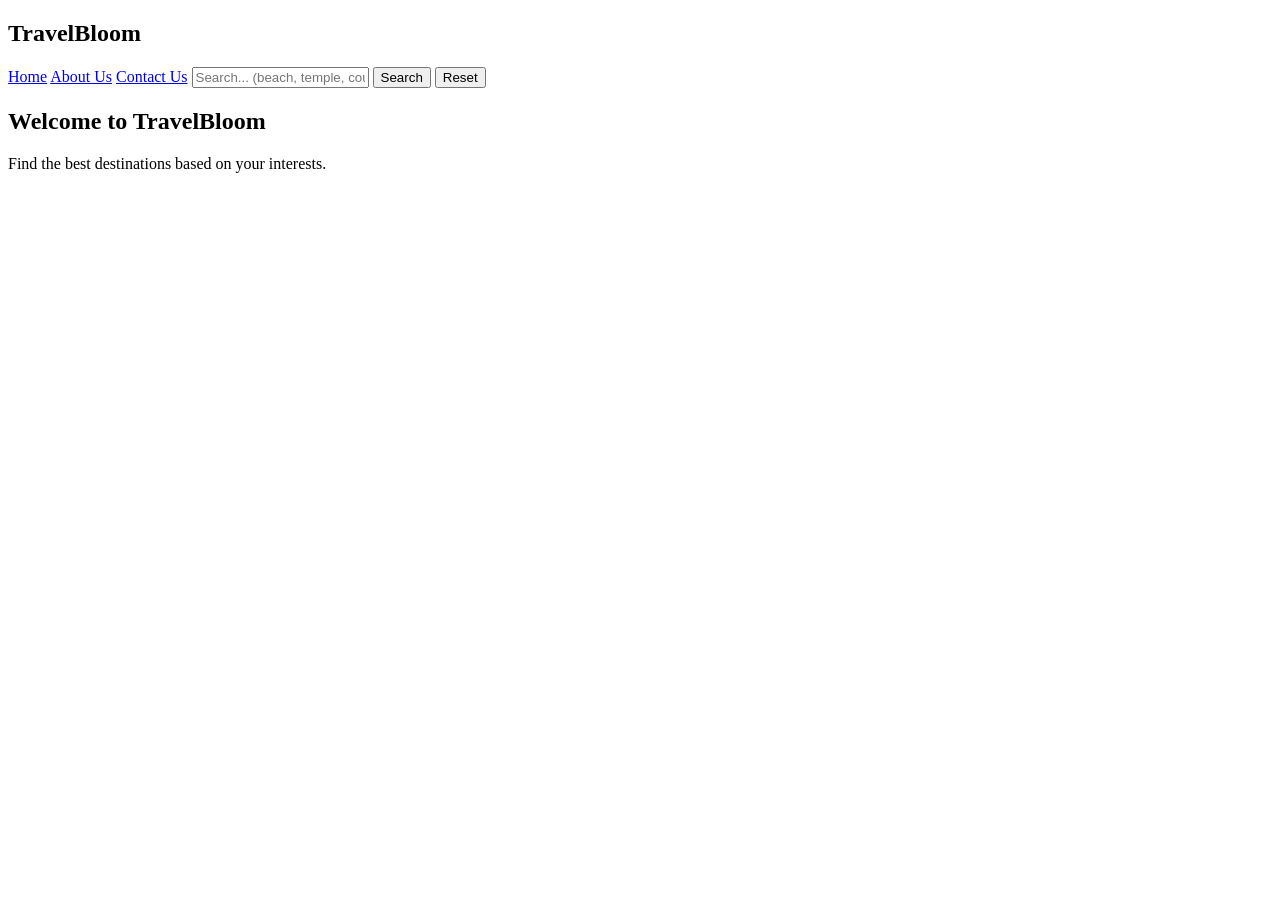
==== index.html @ 070bed54 "add final file" ====
<!DOCTYPE html>
<html>
    <head>
        <title>TravelBloom</title>
        <link rel="stylesheet" href="CSS.css">
    </head>
    

<body>

    <!-- NAVBAR -->
    <nav class="navbar">
        <h2 class="logo">TravelBloom</h2>

        <a href="travel_recommendation.html">Home</a>
        <a href="./about.html">About Us</a>
        <a href="./contact.html">Contact Us</a>

        <input type="text" id="searchInput" placeholder="Search... (beach, temple, country)">
        <button onclick="search()">Search</button>
        <button onclick="clearResults()">Reset</button>
    </nav>

    <!-- HOME BACKGROUND -->
    <section class="home">
        <div class="intro">
            <h1>Welcome to TravelBloom</h1>
            <p>Find the best destinations based on your interests.</p>
        </div>
    </section>

    <!-- RESULTS SECTION -->
    <div id="results"></div>

    <script src="./travel_recommendation.js"></script>
</body>
</html>
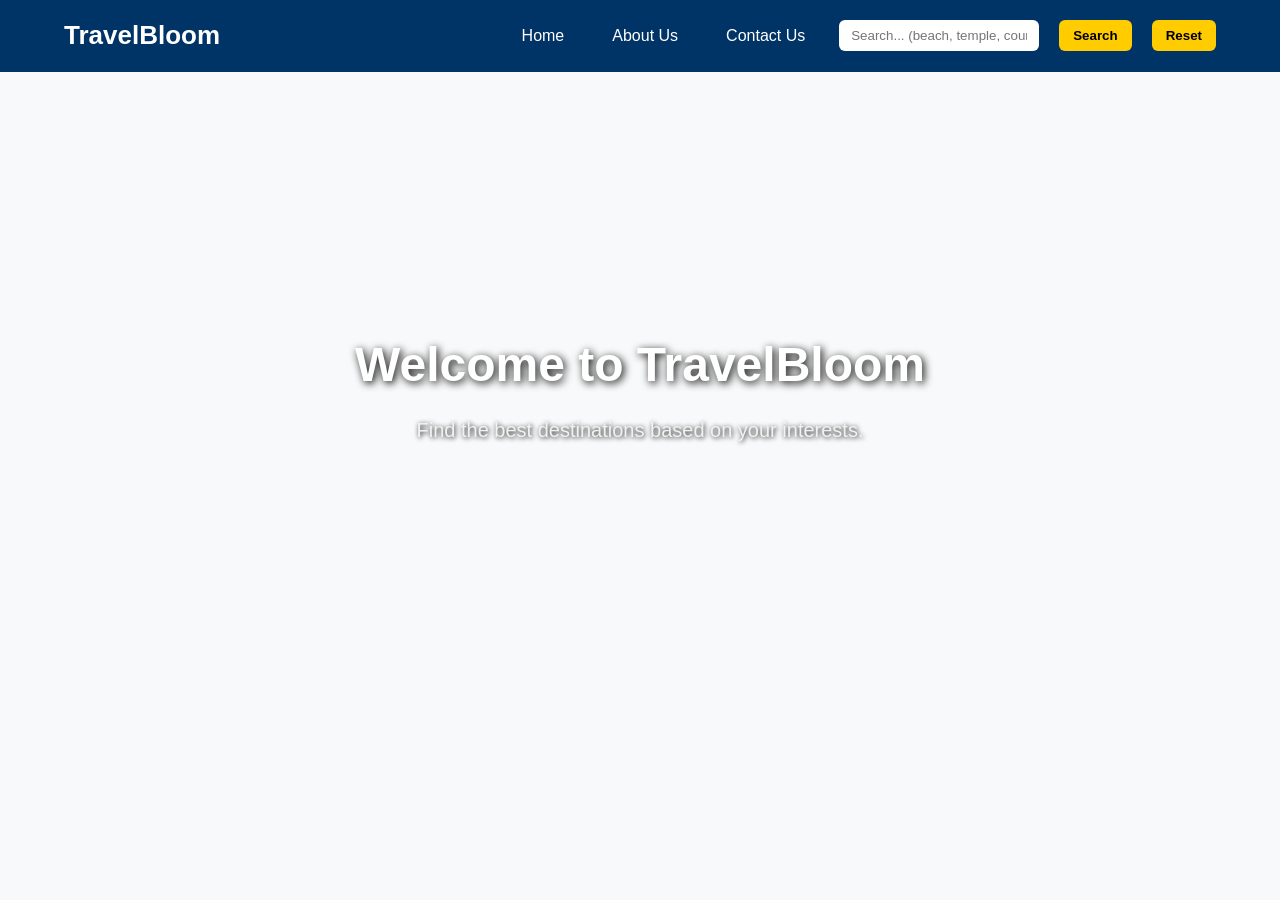
==== commit c64c88a0: "final" ====
--- a/index.html
+++ b/index.html
@@ -2,7 +2,7 @@
 <html>
     <head>
         <title>TravelBloom</title>
-        <link rel="stylesheet" href="CSS.css">
+        <link rel="stylesheet" href="travelRecommendation/CSS.css">
     </head>
     
 
@@ -12,9 +12,9 @@
     <nav class="navbar">
         <h2 class="logo">TravelBloom</h2>
 
-        <a href="travel_recommendation.html">Home</a>
-        <a href="./about.html">About Us</a>
-        <a href="./contact.html">Contact Us</a>
+        <a href="index.html">Home</a>
+        <a href="travelRecommendation/about.html">About Us</a>
+        <a href="travelRecommendation/contact.html">Contact Us</a>
 
         <input type="text" id="searchInput" placeholder="Search... (beach, temple, country)">
         <button onclick="search()">Search</button>
@@ -32,6 +32,6 @@
     <!-- RESULTS SECTION -->
     <div id="results"></div>
 
-    <script src="./travel_recommendation.js"></script>
+    <script src="travelRecommendation/travel_recommendation.js"></script>
 </body>
 </html>
--- a/travelRecommendation/CSS.css
+++ b/travelRecommendation/CSS.css
@@ -0,0 +1,257 @@
+/* ------------------------- */
+/* GLOBAL STYLE */
+/* ------------------------- */
+* {
+    margin: 0;
+    padding: 0;
+    box-sizing: border-box;
+    font-family: "Poppins", sans-serif;
+}
+
+body {
+    background-color: #f8f9fa;
+    color: #333;
+    line-height: 1.6;
+}
+
+/* ------------------------- */
+/* NAVBAR */
+/* ------------------------- */
+.navbar {
+    background: #003366;
+    padding: 15px 5%;
+    display: flex;
+    align-items: center;
+    gap: 20px;
+}
+
+.navbar .logo {
+    color: white;
+    font-size: 26px;
+    font-weight: 700;
+    margin-right: auto;
+}
+
+.navbar a {
+    color: white;
+    text-decoration: none;
+    font-size: 16px;
+    padding: 8px 14px;
+    transition: 0.3s;
+}
+
+.navbar a:hover {
+    background: white;
+    color: #003366;
+    border-radius: 6px;
+}
+
+/* Search bar */
+.navbar input {
+    padding: 8px 12px;
+    border-radius: 6px;
+    border: none;
+    width: 200px;
+    outline: none;
+}
+
+.navbar button {
+    padding: 8px 14px;
+    border: none;
+    border-radius: 6px;
+    background: #ffcc00;
+    cursor: pointer;
+    transition: 0.3s;
+    font-weight: 600;
+}
+
+.navbar button:hover {
+    background: #ffdb4d;
+}
+
+/* ------------------------- */
+/* HOME HERO SECTION */
+/* ------------------------- */
+.home {
+    height: 70vh;
+    background: url("images/background.jpg") no-repeat center/cover;
+    display: flex;
+    justify-content: center;
+    align-items: center;
+    text-align: center;
+}
+
+.home .intro h1 {
+    font-size: 48px;
+    color: white;
+    text-shadow: 2px 2px 8px #000;
+}
+
+.home .intro p {
+    font-size: 20px;
+    color: #f1f1f1;
+    margin-top: 10px;
+    text-shadow: 1px 1px 5px #000;
+}
+
+/* ------------------------- */
+/* RESULTS SECTION */
+/* ------------------------- */
+#results {
+    padding: 40px 5%;
+    display: grid;
+    grid-template-columns: repeat(auto-fit, minmax(260px, 1fr));
+    gap: 25px;
+}
+
+.result-card {
+    background: white;
+    border-radius: 12px;
+    box-shadow: 0 4px 15px rgba(0,0,0,0.1);
+    overflow: hidden;
+    transition: 0.3s;
+}
+
+.result-card:hover {
+    transform: translateY(-5px);
+}
+
+.result-card img {
+    width: 100%;
+    height: 180px;
+    object-fit: cover;
+}
+
+.result-card h3 {
+    padding: 15px;
+    font-size: 20px;
+    color: #003366;
+}
+
+.result-card p {
+    padding: 0 15px 20px;
+    color: #555;
+}
+
+/* ------------------------- */
+/* ABOUT PAGE */
+/* ------------------------- */
+.about-section {
+    padding: 50px 7%;
+}
+
+.about-section h1 {
+    font-size: 36px;
+    color: #003366;
+    margin-bottom: 20px;
+}
+
+.about-section p {
+    font-size: 18px;
+    margin-bottom: 40px;
+}
+
+.team {
+    display: flex;
+    flex-wrap: wrap;
+    gap: 25px;
+}
+
+.member {
+    background: white;
+    padding: 20px;
+    border-radius: 12px;
+    width: 260px;
+    box-shadow: 0 4px 12px rgba(0,0,0,0.1);
+}
+
+.member h3 {
+    font-size: 22px;
+    color: #003366;
+}
+
+.member p {
+    color: #555;
+}
+
+/* ------------------------- */
+/* CONTACT PAGE */
+/* ------------------------- */
+.contact-section {
+    padding: 60px 7%;
+    max-width: 600px;
+    margin: auto;
+}
+
+.contact-section h1 {
+    font-size: 32px;
+    color: #003366;
+    margin-bottom: 25px;
+    text-align: center;
+}
+
+form {
+    background: white;
+    padding: 25px;
+    border-radius: 15px;
+    box-shadow: 0 4px 12px rgba(0,0,0,0.1);
+}
+
+form input, form textarea {
+    width: 100%;
+    margin-bottom: 18px;
+    padding: 12px;
+    border-radius: 8px;
+    border: 1px solid #ccc;
+    outline: none;
+    font-size: 16px;
+}
+
+form button {
+    width: 100%;
+    padding: 12px;
+    background: #003366;
+    color: white;
+    border: none;
+    border-radius: 8px;
+    font-size: 16px;
+    cursor: pointer;
+    transition: 0.3s;
+}
+
+form button:hover {
+    background: #004080;
+}
+
+/* ------------------------- */
+/* RESPONSIVE */
+/* ------------------------- */
+@media (max-width: 768px) {
+    .navbar {
+        flex-wrap: wrap;
+        justify-content: center;
+    }
+
+    .navbar .logo {
+        margin: 0;
+        width: 100%;
+        text-align: center;
+        margin-bottom: 10px;
+    }
+
+    .navbar input {
+        width: 100%;
+    }
+
+    .home .intro h1 {
+        font-size: 32px;
+    }
+
+    .home .intro p {
+        font-size: 16px;
+    }
+
+    .team {
+        justify-content: center;
+    }
+}
